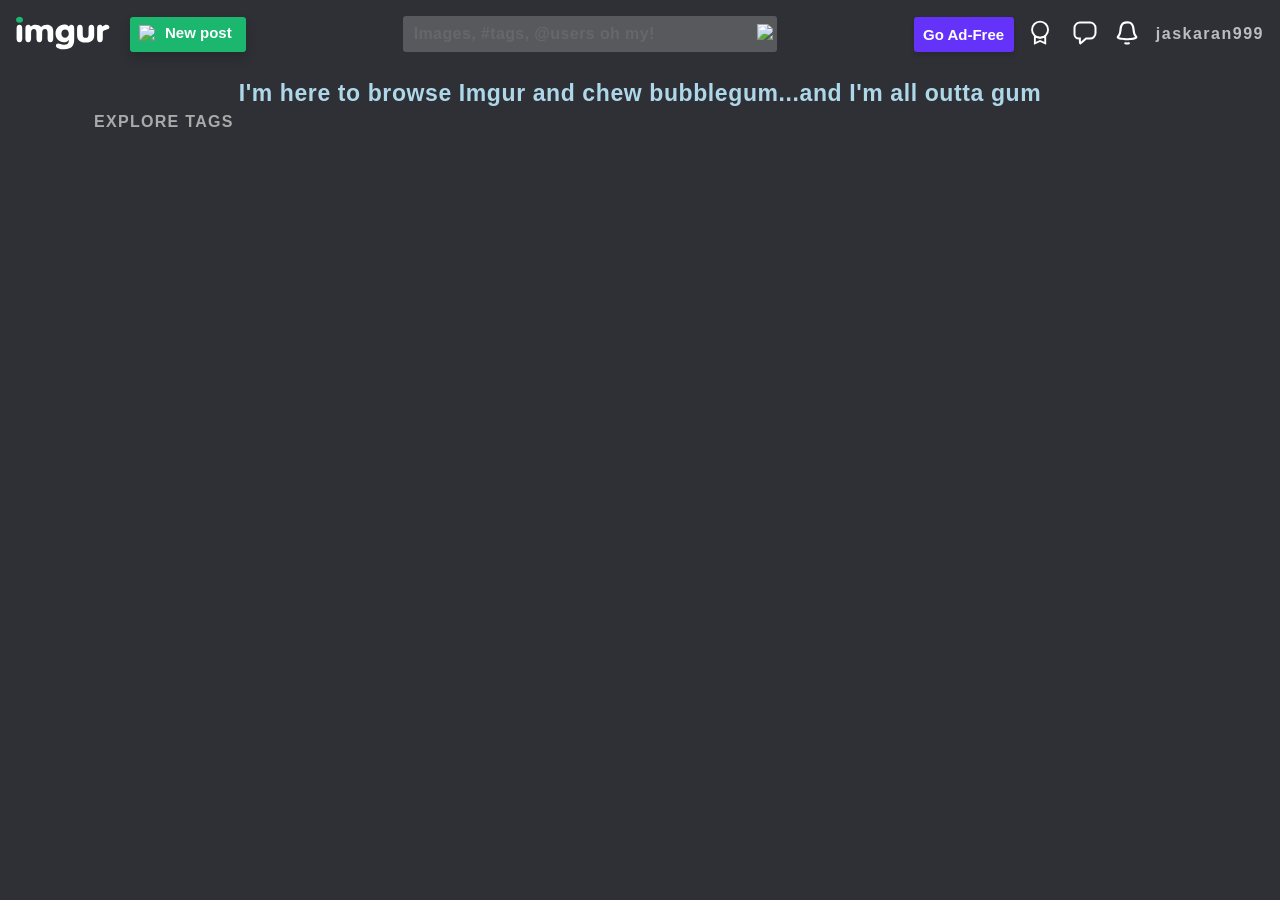
==== index.html @ f3c32653 "first commit" ====
<!DOCTYPE html>
<html lang="en">
  <head>
    <meta charset="UTF-8" />
    <meta http-equiv="X-UA-Compatible" content="IE=edge" />
    <meta name="viewport" content="width=device-width, initial-scale=1.0" />
    <link rel="stylesheet" href="css/global.css" />
    <link rel="stylesheet" href="css/home.css" />
    <link rel="stylesheet" href="css/navbar.css" />
    <link rel="stylesheet" href="css/posts.css" />

    <title>Document</title>
  </head>

  <body>
    <header class="main-header">
      <div class="navbar"></div>
      <h1 class="message">
        I'm here to browse Imgur and chew bubblegum...and I'm all outta gum
      </h1>
      <div class="bar">
        <h1 class="exploreTags">EXPLORE TAGS</h1>
      </div>
    </header>

    <main>
      <div class="posts"></div>
    </main>
  </body>
</html>
<script
  src="https://kit.fontawesome.com/e425a0bb3a.js"
  crossorigin="anonymous"
></script>
<script type="module">
  import Posts from "./components/posts.js";
  import CatBar from "./components/catbar.js";
  import Navbar from "./components/navbar.js";
  async function getDataForTags() {
    let res = await fetch(
      "https://api.imgur.com/3/tags?client_id=546c25a59c58ad7"
    );
    let d = await res.json();
    CatBar(document.querySelector(".bar"), d.data.tags);
  }
  getDataForTags();
  document.querySelector(".navbar").innerHTML = Navbar();
  let page = 1;
  async function getDataForPosts(page) {
    let res = await fetch(
      `https://api.imgur.com/post/v1/posts?client_id=546c25a59c58ad7&filter%5Bsection%5D=eq%3Ahot&include=adtiles%2Cadconfig%2Ccover%2Cviral&location=desktophome&page=${page}&sort=-time`
    );
    let data = await res.json();
    Posts(document.querySelector(".posts"), data);
  }
  getDataForPosts(page);
  const showData = () => {
    setTimeout(() => {
      page++;
      getDataForPosts(page);
    }, 500);
  };

  window.addEventListener("scroll", () => {
    const { scrollHeight, scrollTop, clientHeight } = document.documentElement;
    if (scrollTop + clientHeight === scrollHeight) {
      showData();
    }
  });
</script>
---- css/global.css ----
@import url('//use.fontawesome.com/releases/v4.7.0/css/font-awesome-css.min.css');
 @font-face {
   font-family: 'FontAwesome';
   src: url('//use.fontawesome.com/releases/v4.7.0/fonts/fontawesome-webfont.eot');
   src: url('//use.fontawesome.com/releases/v4.7.0/fonts/fontawesome-webfont.eot?#iefix') format('embedded-opentype'),
        url('//use.fontawesome.com/releases/v4.7.0/fonts/fontawesome-webfont.woff2') format('woff2'),
        url('//use.fontawesome.com/releases/v4.7.0/fonts/fontawesome-webfont.woff') format('woff'),
        url('//use.fontawesome.com/releases/v4.7.0/fonts/fontawesome-webfont.ttf') format('truetype'),
        url('//use.fontawesome.com/releases/v4.7.0/fonts/fontawesome-webfont.svg#fontawesomeregular') format('svg');
   font-weight: normal;
   font-style: normal;
 }
 

*{
    margin: 0;
    padding: 0;
    box-sizing: border-box;
    list-style: none;
    text-decoration: none;
}
:root{
    --background: rgb(46,48,53);
    --color:white;
}

body{
    background:var(--background);
    color:var(--color);
    font-family: Proxima Nova Regular,Helvetica Neue,Helvetica,Arial,sans-serif;
}
---- css/home.css ----
.main-header{
    height: 400px;
    background: url("https://s.imgur.com/desktop-assets/desktop-assets/homebg.e52b5cdf24f83bcd55f9f1318855f2ef.png") 50% center / cover no-repeat;
}
.message{
    font-size: 23px;
    font-family: "Proxima Nova ExtraBold", "Helvetica Neue", Helvetica, Arial, sans-serif;
    letter-spacing: 0.6px;
    color: rgb(174, 216, 234);
    text-align: center;
    margin-top: 12px;
    min-height: 34px;
    position: relative;
}
---- css/navbar.css ----
.searchbar {
  background: hsla(0, 0%, 100%, 0.25);
  border: 1px solid transparent;
  padding: 8px 35px 8px 10px;
  border-radius: 3px;
  width: 100%;
  outline: 0 none;
  opacity: 0.8;
  min-height: 36px;
  font-size: 16px;
  font-weight: 700;
  letter-spacing: 0.4px;
  color: #fff;
  text-shadow: inherit;
  -webkit-text-fill-color: inherit;
}
.searchForm {
  display: flex;
  width: 100%;
}
.searchForm button {
  position: absolute;
  right: 1%;
  top: 22%;
  background: transparent;
  border: none;
  cursor: pointer;
}
.navSearxh-center {
  width: 30%;
  position: relative;
}
.upload-btn {
  min-width: auto;
  margin: auto 20px;
  position: relative;
  justify-content: space-between;
}
.btn {
  text-align: center;
  height: 35px;
  display: inline-block;
  padding: 7px 14px 10px 9px;
  text-transform: none;
  user-select: none;
  touch-action: manipulation;
  border-radius: 3px;
  font-size: 15px;
  font-weight: 700;
  display: flex;
  align-items: center;
  position: relative;
  width: auto;
  background-color: #1bb76e;
  box-shadow: 0 6px 10px 0 rgb(27 28 30 / 31%);
  color: #fff;
  white-space: nowrap;
}
.main-navbar {
  display: flex;
  padding: 16px;
  width: 100%;
  justify-content: space-between;
}
.navLogo-left {
  display: flex;
}
.add-free-btn {
  background: #6432f9;
  box-shadow: 0 3px 4px rgb(0 0 0 / 12%);
  padding: 0 10px 0 9px;
  overflow: hidden;
  margin: auto 0;
  line-height: 35px;
}
.account-right {
  display: flex;
  width: 350px;
  justify-content: space-between;
}
.account-icons {
  display: flex;
  width: 34%;
  justify-content: space-between;
}
.Dropdown-title {
  font-weight: 600;
  letter-spacing: 1.5px;
  text-align: right;
  color: #babec4;
  cursor: pointer;
  display: flex;
  align-items: center;
}
.bar {
  width: 90%;
  margin: auto;
}
.tagDiv {
  /* height: 130px; */
  padding-bottom: 20px;
  width: 110px;
  overflow: hidden;
  border-radius: 3px;
  background-color: rgb(50, 141, 103);
}
.tagDiv h1 {
  font-size: 14px;
  line-height: 1.15;
  letter-spacing: 0.4px;
  color: #fff;
  text-align: center;
  margin-top: 10px;
  text-transform: capitalize;
  word-break: break-word;
}
.tagDiv p {
  margin-top: 4px;
  font-size: 11px;
  line-height: 1.46;
  letter-spacing: 0.4px;
  text-align: center;
  color: hsla(0, 0%, 100%, 0.5);
}
.tagDiv > img {
  width: 150%;
}
.tagHeading {
  width: 100%;
  height: 50%;
}

.bar > div {
  margin: auto;
  width: fit-content;
  display: flex;
  gap: 20px;
}
.exploreTags {
  font-size: 16px;
  font-weight: 700;
  line-height: 1;
  letter-spacing: 1.3px;
  text-align: left;
  color: rgb(170, 170, 170);
  text-transform: uppercase;
  margin: 0px 0px 20px 30px;
}
---- css/posts.css ----
/* .postDiv {
  border: 1px solid red;
}
.postDiv img {
  width: 100%;
}
.posts {
  display: grid;
  align-items: flex-start;
  justify-content: center;
  grid-template-columns: 240px 240px 240px 240px 240px 240px;
  gap: 20px;
  grid-auto-flow: dense;
} */

/* .postDiv {
  border: 1px solid red;
}
.postDiv img {
  width: 100%;
  object-fit: cover;
  box-shadow: 0 2px 16px rgb(88, 88, 88);
}
.posts {
  display: grid;
  grid-gap: 20px;
 
  grid-auto-rows: 120px;
  grid-auto-flow: dense;
}*/
/* .horizontal {
  grid-row: 1 / 2;
}
.vertical {
  grid-column: 1;
} */

/* div {
  max-width: 1200px;
  margin: 0 auto;
} */

.mainPosts {
  width: fit-content;
  margin: auto;
  line-height: 0;
  -webkit-column-count: 6;
  -webkit-column-gap: 20px;
  -moz-column-count: 6;
  -moz-column-gap: 20px;
  column-count: 6;
  column-gap: 20px;
}

.postDiv {
  width: 240px;
  height: auto !important;
  margin-bottom: 10px;
  max-height: 300px;
  border-radius: 3px;
  overflow: hidden;
  margin-bottom: 80px;
  box-shadow: rgb(0 0 0 / 40%) 0px 2px 4px 0px;
  background-color: rgb(46, 48, 53);
  transition: box-shadow 0.25s ease 0s;
  cursor: pointer;
}
.postDiv:hover {
  box-shadow: rgba(0, 0, 0, 0.623) 0px 2px 4px 0px;
  filter: brightness(110%) contrast(90%);
}
.postDiv img {
  width: 100%;
}
.postVideo {
  height: 70px;
  width: 100%;
}
.mainConPost {
  position: relative;
}
.postInfo {
  display: flex;
  flex-direction: column;
  position: absolute;
  justify-content: center;
  bottom: -40px;
  border-radius: 0px 0px 3px 3px;
  left: 0;
  width: 100%;
  height: 80px;
  background-color: #474a51;
  padding: 10px 10px;
  cursor: pointer;
}
.postInfo:hover {
  filter: brightness(110%) contrast(90%);
}
.postInfo h1 {
  display: -webkit-box;
  max-height: 31.92px;
  overflow: hidden;
  text-overflow: ellipsis;
  -webkit-box-orient: vertical;
  -webkit-line-clamp: 2;
  font-weight: 600;
  line-height: 1.14;
  font-size: 14px;
  text-align: left;
  color: rgb(255, 255, 255);
}
.postInfo div {
  display: flex;
  justify-content: space-between;
  margin-top: 10px;

  align-items: center;
}

.postInfo div p {
  font-size: 13px;
  display: flex;
  align-items: center;
  opacity: 60%;
  gap: 5px;
  cursor: pointer;
}
.postInfo div p:hover {
  opacity: 905;
}
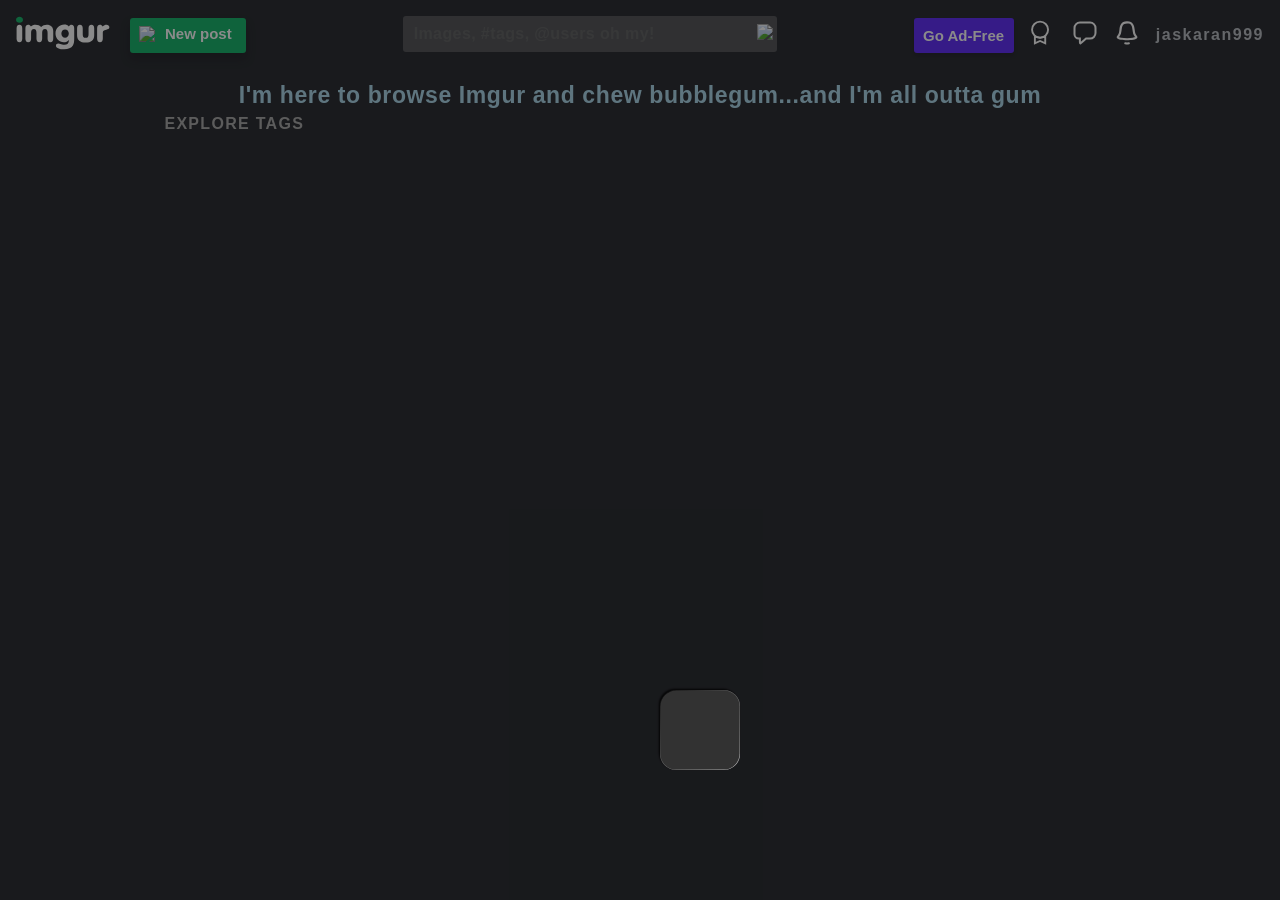
==== commit 390b25c9: "some file added from jaskaran" ====
--- a/index.html
+++ b/index.html
@@ -26,6 +26,25 @@
     <main>
       <div class="posts"></div>
     </main>
+    <div class="loadingDiv none">
+      <div
+        class="loading"
+        style="font-size: 200px; --duration: 2s; --num-dot: 10;"
+      >
+        <!--  index start from 0  -->
+        <div style="--index: 0;"></div>
+        <div style="--index: 1;"></div>
+        <div style="--index: 2;"></div>
+        <div style="--index: 3;"></div>
+        <div style="--index: 4;"></div>
+        <div style="--index: 5;"></div>
+        <div style="--index: 6;"></div>
+        <div style="--index: 7;"></div>
+        <div style="--index: 8;"></div>
+        <div style="--index: 9;"></div>
+        <!--  index ended with (var(--num-dot) - 1)  -->
+      </div>
+    </div>
   </body>
 </html>
 <script
@@ -45,13 +64,16 @@
   }
   getDataForTags();
   document.querySelector(".navbar").innerHTML = Navbar();
-  let page = 1;
+  var page = 1;
   async function getDataForPosts(page) {
+    loadingAnimation(page);
     let res = await fetch(
       `https://api.imgur.com/post/v1/posts?client_id=546c25a59c58ad7&filter%5Bsection%5D=eq%3Ahot&include=adtiles%2Cadconfig%2Ccover%2Cviral&location=desktophome&page=${page}&sort=-time`
     );
     let data = await res.json();
-    Posts(document.querySelector(".posts"), data);
+    if (data.length > 40)
+      Posts(document.querySelector(".posts"), data.splice(0, 40), page);
+    else Posts(document.querySelector(".posts"), data, page);
   }
   getDataForPosts(page);
   const showData = () => {
@@ -67,4 +89,19 @@
       showData();
     }
   });
+  document.querySelector(
+    ".main-header"
+  ).style.background = `url("https://s.imgur.com/desktop-assets/desktop-assets/homebg.e52b5cdf24f83bcd55f9f1318855f2ef.png") 50% center / cover no-repeat`;
+
+  function loadingAnimation(page) {
+    let loading = document.querySelector(".loadingDiv");
+    loading.classList.remove("none");
+    setTimeout(() => {
+      loading.classList.add("none");
+      loading.classList.remove("add");
+      document.querySelector(`.post-page-${page}`).classList.remove("none");
+    }, 2000);
+  }
 </script>
+<script src="./scripts/search.js"></script>
+<script src="./scripts/navStick.js"></script>
--- a/css/home.css
+++ b/css/home.css
@@ -1,14 +1,14 @@
-.main-header{
-    height: 400px;
-    background: url("https://s.imgur.com/desktop-assets/desktop-assets/homebg.e52b5cdf24f83bcd55f9f1318855f2ef.png") 50% center / cover no-repeat;
+.main-header {
+  height: 400px;
 }
-.message{
-    font-size: 23px;
-    font-family: "Proxima Nova ExtraBold", "Helvetica Neue", Helvetica, Arial, sans-serif;
-    letter-spacing: 0.6px;
-    color: rgb(174, 216, 234);
-    text-align: center;
-    margin-top: 12px;
-    min-height: 34px;
-    position: relative;
+.message {
+  font-size: 23px;
+  font-family: "Proxima Nova ExtraBold", "Helvetica Neue", Helvetica, Arial,
+    sans-serif;
+  letter-spacing: 0.6px;
+  color: rgb(174, 216, 234);
+  text-align: center;
+  margin-top: 12px;
+  min-height: 34px;
+  position: relative;
 }
--- a/css/navbar.css
+++ b/css/navbar.css
@@ -93,16 +93,22 @@
   align-items: center;
 }
 .bar {
-  width: 90%;
+  width: 79%;
+  overflow: hidden;
   margin: auto;
 }
+
 .tagDiv {
   /* height: 130px; */
   padding-bottom: 20px;
+  cursor: pointer;
   width: 110px;
   overflow: hidden;
   border-radius: 3px;
   background-color: rgb(50, 141, 103);
+}
+.tagDiv:hover {
+  transform: translateY(-5px);
 }
 .tagDiv h1 {
   font-size: 14px;
@@ -130,6 +136,13 @@
   height: 50%;
 }
 
+.featured {
+  width: 200px;
+  height: 170px;
+}
+.featured > img {
+  width: 100%;
+}
 .bar > div {
   margin: auto;
   width: fit-content;
@@ -146,3 +159,121 @@
   text-transform: uppercase;
   margin: 0px 0px 20px 30px;
 }
+
+/* //////////// */
+
+.navSearxh-center {
+  position: relative;
+}
+
+.searchResult {
+  position: absolute;
+  width: 100%;
+  color: #b5b9c2;
+  font-size: 17px;
+  line-height: 2.24;
+  letter-spacing: 0.9px;
+  padding: 8px 8px 27px;
+  border-radius: 4px;
+  background-color: #3c424b;
+  box-shadow: 0 22px 40px 0 rgb(0 0 0 / 25%);
+  margin-top: 11px;
+  min-width: 380px;
+  text-align: left;
+  border: 1px solid #4f4f4f;
+  z-index: 9999;
+}
+.postsRes {
+  display: flex;
+  padding-left: 10px;
+  align-items: center;
+  cursor: pointer;
+  gap: 10px;
+  margin: 10px 0;
+}
+.postsRes:hover {
+  background: #5d6674;
+}
+.postsRes > div {
+  width: 40px;
+  border-radius: 3px;
+  height: 40px;
+  background-position: center;
+}
+.none {
+  display: none;
+}
+.loadingDiv {
+  top: 0;
+  left: 0;
+  width: 100vw;
+  height: 100vh;
+  background-color: rgba(0, 0, 0, 0.459);
+  position: fixed;
+  z-index: 2000;
+}
+.loading {
+  font-size: 100px; /* Default value */
+  --duration: 1s; /* Default value */
+  --num-dot: 10; /* Default value */
+  --color-dot: rgb(100, 100, 255); /* Default value */
+  --box-color: rgb(50, 50, 50); /* Default value */
+}
+.loading > * {
+  position: absolute;
+  width: 100%;
+  height: 100%;
+  top: 0;
+  left: 0;
+  transform: rotate(
+    calc((360deg / var(--num-dot) /* Number of child */) * var(--index))
+  );
+}
+.loading > *::before {
+  position: absolute;
+  content: "";
+  top: 0.15em;
+  left: 0.45em;
+  width: 0.1em;
+  height: 0.1em;
+  transform: scale(0); /* First state is scale from 0 */
+  border-radius: 50%;
+  background-color: var(--color-dot);
+  animation: scaleTo1 var(--duration) ease-in-out
+    calc(var(--duration) / var(--num-dot) * var(--index)) infinite reverse;
+}
+@keyframes scaleTo1 {
+  0% {
+    transform: scale(0);
+  }
+  100% {
+    transform: scale(1);
+  }
+}
+
+/*  Box style only  */
+.loading {
+  transform: scale(-40%) translateX(50%);
+  width: 1em;
+  aspect-ratio: 1;
+  border-radius: 0.2em;
+  background-image: linear-gradient(135deg, rgb(200, 200, 200), rgb(0, 0, 0));
+  box-shadow: 3px 3px 5px rgba(0, 0, 0, 0.8);
+  position: absolute;
+  top: 70%;
+  left: 50%;
+}
+/* Box style only */
+.loading::before {
+  content: "";
+  position: absolute;
+  top: 1px;
+  left: 1px;
+  right: 1px;
+  bottom: 1px;
+  border-radius: 0.2em;
+  background-color: var(--box-color);
+}
+.hidden {
+  display: hidden;
+}
--- a/css/posts.css
+++ b/css/posts.css
@@ -1,45 +1,3 @@
-/* .postDiv {
-  border: 1px solid red;
-}
-.postDiv img {
-  width: 100%;
-}
-.posts {
-  display: grid;
-  align-items: flex-start;
-  justify-content: center;
-  grid-template-columns: 240px 240px 240px 240px 240px 240px;
-  gap: 20px;
-  grid-auto-flow: dense;
-} */
-
-/* .postDiv {
-  border: 1px solid red;
-}
-.postDiv img {
-  width: 100%;
-  object-fit: cover;
-  box-shadow: 0 2px 16px rgb(88, 88, 88);
-}
-.posts {
-  display: grid;
-  grid-gap: 20px;
- 
-  grid-auto-rows: 120px;
-  grid-auto-flow: dense;
-}*/
-/* .horizontal {
-  grid-row: 1 / 2;
-}
-.vertical {
-  grid-column: 1;
-} */
-
-/* div {
-  max-width: 1200px;
-  margin: 0 auto;
-} */
-
 .mainPosts {
   width: fit-content;
   margin: auto;
@@ -51,6 +9,20 @@
   column-count: 6;
   column-gap: 20px;
 }
+@media only screen and (max-width: 1600px) {
+  .mainPosts {
+    -webkit-column-count: 5;
+    -moz-column-count: 5;
+    column-count: 5;
+  }
+}
+@media only screen and (max-width: 1400px) {
+  .mainPosts {
+    -webkit-column-count: 3;
+    -moz-column-count: 3;
+    column-count: 3;
+  }
+}
 
 .postDiv {
   width: 240px;
@@ -59,7 +31,7 @@
   max-height: 300px;
   border-radius: 3px;
   overflow: hidden;
-  margin-bottom: 80px;
+  margin-bottom: 90px;
   box-shadow: rgb(0 0 0 / 40%) 0px 2px 4px 0px;
   background-color: rgb(46, 48, 53);
   transition: box-shadow 0.25s ease 0s;
@@ -73,7 +45,7 @@
   width: 100%;
 }
 .postVideo {
-  height: 70px;
+  height: auto;
   width: 100%;
 }
 .mainConPost {
@@ -84,7 +56,7 @@
   flex-direction: column;
   position: absolute;
   justify-content: center;
-  bottom: -40px;
+  bottom: -72px;
   border-radius: 0px 0px 3px 3px;
   left: 0;
   width: 100%;
@@ -128,3 +100,10 @@
 .postInfo div p:hover {
   opacity: 905;
 }
+
+.posts {
+  position: absolute;
+  top: 370px;
+  left: 50%;
+  transform: translateX(-50%);
+}
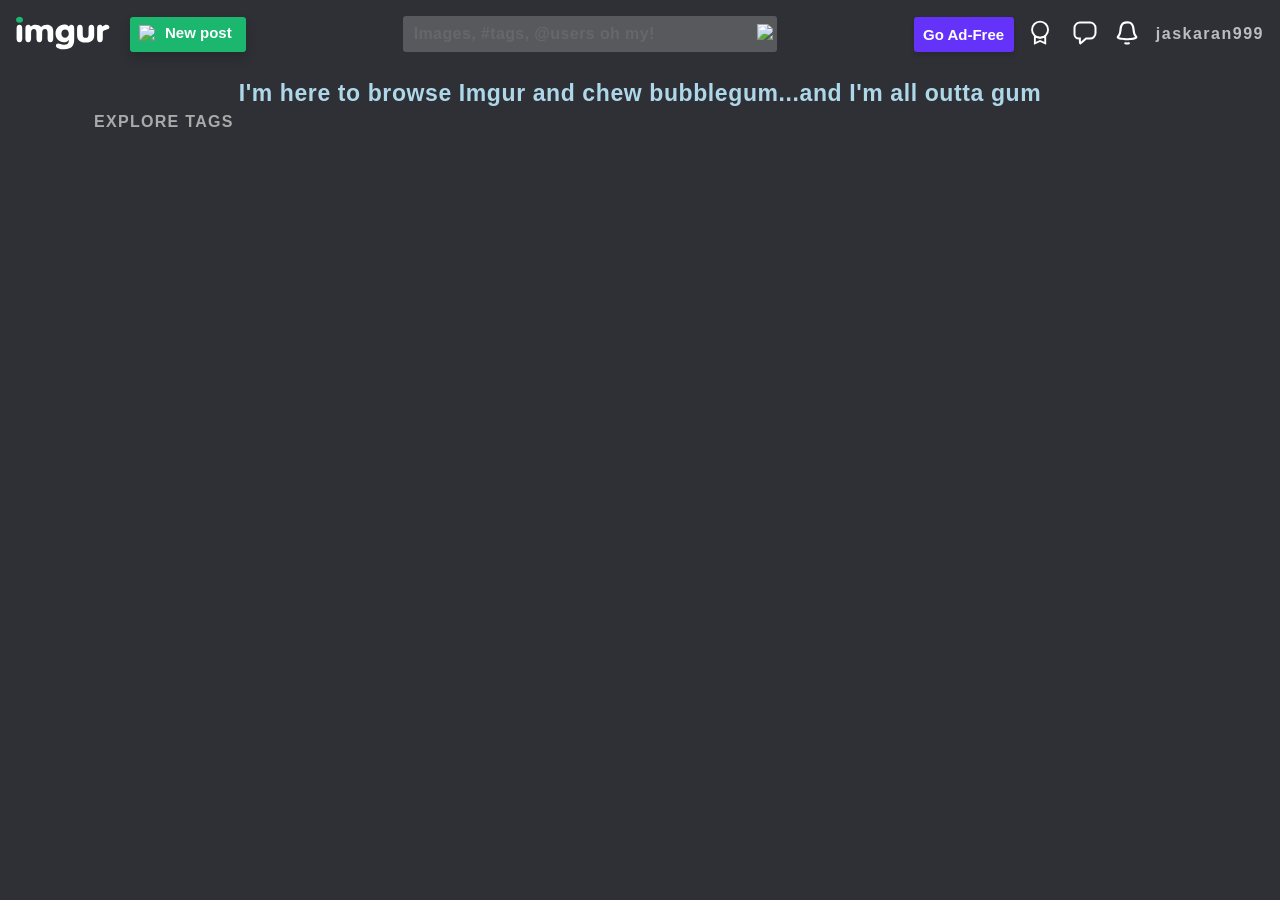
==== commit 17e79e6f: "some file added by me" ====
--- a/index.html
+++ b/index.html
@@ -26,25 +26,6 @@
     <main>
       <div class="posts"></div>
     </main>
-    <div class="loadingDiv none">
-      <div
-        class="loading"
-        style="font-size: 200px; --duration: 2s; --num-dot: 10;"
-      >
-        <!--  index start from 0  -->
-        <div style="--index: 0;"></div>
-        <div style="--index: 1;"></div>
-        <div style="--index: 2;"></div>
-        <div style="--index: 3;"></div>
-        <div style="--index: 4;"></div>
-        <div style="--index: 5;"></div>
-        <div style="--index: 6;"></div>
-        <div style="--index: 7;"></div>
-        <div style="--index: 8;"></div>
-        <div style="--index: 9;"></div>
-        <!--  index ended with (var(--num-dot) - 1)  -->
-      </div>
-    </div>
   </body>
 </html>
 <script
@@ -64,16 +45,13 @@
   }
   getDataForTags();
   document.querySelector(".navbar").innerHTML = Navbar();
-  var page = 1;
+  let page = 1;
   async function getDataForPosts(page) {
-    loadingAnimation(page);
     let res = await fetch(
       `https://api.imgur.com/post/v1/posts?client_id=546c25a59c58ad7&filter%5Bsection%5D=eq%3Ahot&include=adtiles%2Cadconfig%2Ccover%2Cviral&location=desktophome&page=${page}&sort=-time`
     );
     let data = await res.json();
-    if (data.length > 40)
-      Posts(document.querySelector(".posts"), data.splice(0, 40), page);
-    else Posts(document.querySelector(".posts"), data, page);
+    Posts(document.querySelector(".posts"), data);
   }
   getDataForPosts(page);
   const showData = () => {
@@ -89,19 +67,4 @@
       showData();
     }
   });
-  document.querySelector(
-    ".main-header"
-  ).style.background = `url("https://s.imgur.com/desktop-assets/desktop-assets/homebg.e52b5cdf24f83bcd55f9f1318855f2ef.png") 50% center / cover no-repeat`;
-
-  function loadingAnimation(page) {
-    let loading = document.querySelector(".loadingDiv");
-    loading.classList.remove("none");
-    setTimeout(() => {
-      loading.classList.add("none");
-      loading.classList.remove("add");
-      document.querySelector(`.post-page-${page}`).classList.remove("none");
-    }, 2000);
-  }
 </script>
-<script src="./scripts/search.js"></script>
-<script src="./scripts/navStick.js"></script>
--- a/css/home.css
+++ b/css/home.css
@@ -1,14 +1,14 @@
-.main-header {
-  height: 400px;
+.main-header{
+    height: 400px;
+    background: url("https://s.imgur.com/desktop-assets/desktop-assets/homebg.e52b5cdf24f83bcd55f9f1318855f2ef.png") 50% center / cover no-repeat;
 }
-.message {
-  font-size: 23px;
-  font-family: "Proxima Nova ExtraBold", "Helvetica Neue", Helvetica, Arial,
-    sans-serif;
-  letter-spacing: 0.6px;
-  color: rgb(174, 216, 234);
-  text-align: center;
-  margin-top: 12px;
-  min-height: 34px;
-  position: relative;
+.message{
+    font-size: 23px;
+    font-family: "Proxima Nova ExtraBold", "Helvetica Neue", Helvetica, Arial, sans-serif;
+    letter-spacing: 0.6px;
+    color: rgb(174, 216, 234);
+    text-align: center;
+    margin-top: 12px;
+    min-height: 34px;
+    position: relative;
 }
--- a/css/navbar.css
+++ b/css/navbar.css
@@ -93,22 +93,16 @@
   align-items: center;
 }
 .bar {
-  width: 79%;
-  overflow: hidden;
+  width: 90%;
   margin: auto;
 }
-
 .tagDiv {
   /* height: 130px; */
   padding-bottom: 20px;
-  cursor: pointer;
   width: 110px;
   overflow: hidden;
   border-radius: 3px;
   background-color: rgb(50, 141, 103);
-}
-.tagDiv:hover {
-  transform: translateY(-5px);
 }
 .tagDiv h1 {
   font-size: 14px;
@@ -136,13 +130,6 @@
   height: 50%;
 }
 
-.featured {
-  width: 200px;
-  height: 170px;
-}
-.featured > img {
-  width: 100%;
-}
 .bar > div {
   margin: auto;
   width: fit-content;
@@ -159,121 +146,3 @@
   text-transform: uppercase;
   margin: 0px 0px 20px 30px;
 }
-
-/* //////////// */
-
-.navSearxh-center {
-  position: relative;
-}
-
-.searchResult {
-  position: absolute;
-  width: 100%;
-  color: #b5b9c2;
-  font-size: 17px;
-  line-height: 2.24;
-  letter-spacing: 0.9px;
-  padding: 8px 8px 27px;
-  border-radius: 4px;
-  background-color: #3c424b;
-  box-shadow: 0 22px 40px 0 rgb(0 0 0 / 25%);
-  margin-top: 11px;
-  min-width: 380px;
-  text-align: left;
-  border: 1px solid #4f4f4f;
-  z-index: 9999;
-}
-.postsRes {
-  display: flex;
-  padding-left: 10px;
-  align-items: center;
-  cursor: pointer;
-  gap: 10px;
-  margin: 10px 0;
-}
-.postsRes:hover {
-  background: #5d6674;
-}
-.postsRes > div {
-  width: 40px;
-  border-radius: 3px;
-  height: 40px;
-  background-position: center;
-}
-.none {
-  display: none;
-}
-.loadingDiv {
-  top: 0;
-  left: 0;
-  width: 100vw;
-  height: 100vh;
-  background-color: rgba(0, 0, 0, 0.459);
-  position: fixed;
-  z-index: 2000;
-}
-.loading {
-  font-size: 100px; /* Default value */
-  --duration: 1s; /* Default value */
-  --num-dot: 10; /* Default value */
-  --color-dot: rgb(100, 100, 255); /* Default value */
-  --box-color: rgb(50, 50, 50); /* Default value */
-}
-.loading > * {
-  position: absolute;
-  width: 100%;
-  height: 100%;
-  top: 0;
-  left: 0;
-  transform: rotate(
-    calc((360deg / var(--num-dot) /* Number of child */) * var(--index))
-  );
-}
-.loading > *::before {
-  position: absolute;
-  content: "";
-  top: 0.15em;
-  left: 0.45em;
-  width: 0.1em;
-  height: 0.1em;
-  transform: scale(0); /* First state is scale from 0 */
-  border-radius: 50%;
-  background-color: var(--color-dot);
-  animation: scaleTo1 var(--duration) ease-in-out
-    calc(var(--duration) / var(--num-dot) * var(--index)) infinite reverse;
-}
-@keyframes scaleTo1 {
-  0% {
-    transform: scale(0);
-  }
-  100% {
-    transform: scale(1);
-  }
-}
-
-/*  Box style only  */
-.loading {
-  transform: scale(-40%) translateX(50%);
-  width: 1em;
-  aspect-ratio: 1;
-  border-radius: 0.2em;
-  background-image: linear-gradient(135deg, rgb(200, 200, 200), rgb(0, 0, 0));
-  box-shadow: 3px 3px 5px rgba(0, 0, 0, 0.8);
-  position: absolute;
-  top: 70%;
-  left: 50%;
-}
-/* Box style only */
-.loading::before {
-  content: "";
-  position: absolute;
-  top: 1px;
-  left: 1px;
-  right: 1px;
-  bottom: 1px;
-  border-radius: 0.2em;
-  background-color: var(--box-color);
-}
-.hidden {
-  display: hidden;
-}
--- a/css/posts.css
+++ b/css/posts.css
@@ -1,3 +1,45 @@
+/* .postDiv {
+  border: 1px solid red;
+}
+.postDiv img {
+  width: 100%;
+}
+.posts {
+  display: grid;
+  align-items: flex-start;
+  justify-content: center;
+  grid-template-columns: 240px 240px 240px 240px 240px 240px;
+  gap: 20px;
+  grid-auto-flow: dense;
+} */
+
+/* .postDiv {
+  border: 1px solid red;
+}
+.postDiv img {
+  width: 100%;
+  object-fit: cover;
+  box-shadow: 0 2px 16px rgb(88, 88, 88);
+}
+.posts {
+  display: grid;
+  grid-gap: 20px;
+ 
+  grid-auto-rows: 120px;
+  grid-auto-flow: dense;
+}*/
+/* .horizontal {
+  grid-row: 1 / 2;
+}
+.vertical {
+  grid-column: 1;
+} */
+
+/* div {
+  max-width: 1200px;
+  margin: 0 auto;
+} */
+
 .mainPosts {
   width: fit-content;
   margin: auto;
@@ -9,20 +51,6 @@
   column-count: 6;
   column-gap: 20px;
 }
-@media only screen and (max-width: 1600px) {
-  .mainPosts {
-    -webkit-column-count: 5;
-    -moz-column-count: 5;
-    column-count: 5;
-  }
-}
-@media only screen and (max-width: 1400px) {
-  .mainPosts {
-    -webkit-column-count: 3;
-    -moz-column-count: 3;
-    column-count: 3;
-  }
-}
 
 .postDiv {
   width: 240px;
@@ -31,7 +59,7 @@
   max-height: 300px;
   border-radius: 3px;
   overflow: hidden;
-  margin-bottom: 90px;
+  margin-bottom: 80px;
   box-shadow: rgb(0 0 0 / 40%) 0px 2px 4px 0px;
   background-color: rgb(46, 48, 53);
   transition: box-shadow 0.25s ease 0s;
@@ -45,7 +73,7 @@
   width: 100%;
 }
 .postVideo {
-  height: auto;
+  height: 70px;
   width: 100%;
 }
 .mainConPost {
@@ -56,7 +84,7 @@
   flex-direction: column;
   position: absolute;
   justify-content: center;
-  bottom: -72px;
+  bottom: -40px;
   border-radius: 0px 0px 3px 3px;
   left: 0;
   width: 100%;
@@ -100,10 +128,3 @@
 .postInfo div p:hover {
   opacity: 905;
 }
-
-.posts {
-  position: absolute;
-  top: 370px;
-  left: 50%;
-  transform: translateX(-50%);
-}
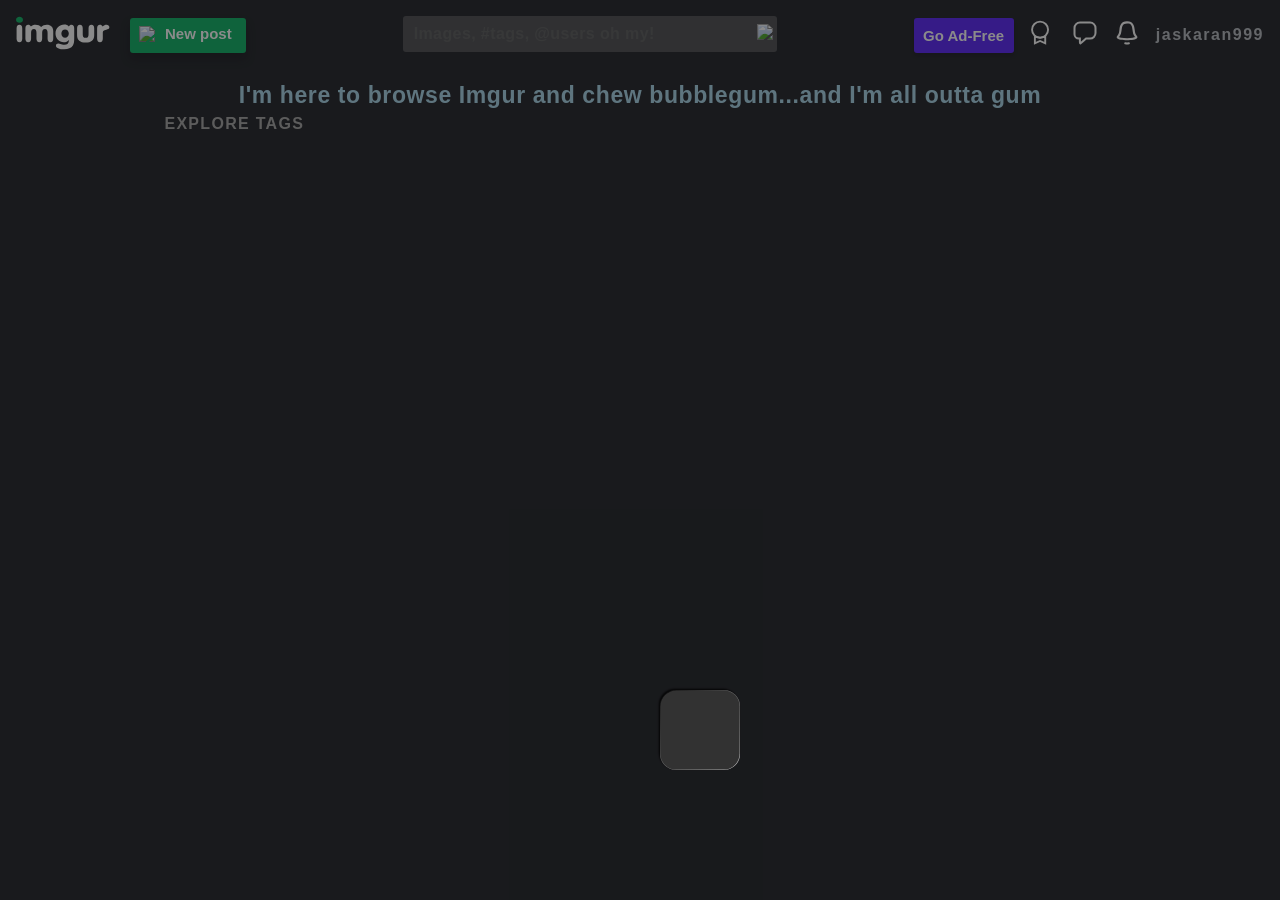
==== commit 6fd1ab2b: "final commit" ====
--- a/index.html
+++ b/index.html
@@ -26,6 +26,25 @@
     <main>
       <div class="posts"></div>
     </main>
+    <div class="loadingDiv none">
+      <div
+        class="loading"
+        style="font-size: 200px; --duration: 2s; --num-dot: 10;"
+      >
+        <!--  index start from 0  -->
+        <div style="--index: 0;"></div>
+        <div style="--index: 1;"></div>
+        <div style="--index: 2;"></div>
+        <div style="--index: 3;"></div>
+        <div style="--index: 4;"></div>
+        <div style="--index: 5;"></div>
+        <div style="--index: 6;"></div>
+        <div style="--index: 7;"></div>
+        <div style="--index: 8;"></div>
+        <div style="--index: 9;"></div>
+        <!--  index ended with (var(--num-dot) - 1)  -->
+      </div>
+    </div>
   </body>
 </html>
 <script
@@ -45,13 +64,16 @@
   }
   getDataForTags();
   document.querySelector(".navbar").innerHTML = Navbar();
-  let page = 1;
+  var page = 1;
   async function getDataForPosts(page) {
+    loadingAnimation(page);
     let res = await fetch(
       `https://api.imgur.com/post/v1/posts?client_id=546c25a59c58ad7&filter%5Bsection%5D=eq%3Ahot&include=adtiles%2Cadconfig%2Ccover%2Cviral&location=desktophome&page=${page}&sort=-time`
     );
     let data = await res.json();
-    Posts(document.querySelector(".posts"), data);
+    if (data.length > 40)
+      Posts(document.querySelector(".posts"), data.splice(0, 40), page);
+    else Posts(document.querySelector(".posts"), data, page);
   }
   getDataForPosts(page);
   const showData = () => {
@@ -67,4 +89,19 @@
       showData();
     }
   });
+  document.querySelector(
+    ".main-header"
+  ).style.background = `url("https://s.imgur.com/desktop-assets/desktop-assets/homebg.e52b5cdf24f83bcd55f9f1318855f2ef.png") 50% center / cover no-repeat`;
+
+  function loadingAnimation(page) {
+    let loading = document.querySelector(".loadingDiv");
+    loading.classList.remove("none");
+    setTimeout(() => {
+      loading.classList.add("none");
+      loading.classList.remove("add");
+      document.querySelector(`.post-page-${page}`).classList.remove("none");
+    }, 2000);
+  }
 </script>
+<script src="./scripts/search.js"></script>
+<script src="./scripts/navStick.js"></script>
--- a/css/home.css
+++ b/css/home.css
@@ -1,14 +1,14 @@
-.main-header{
-    height: 400px;
-    background: url("https://s.imgur.com/desktop-assets/desktop-assets/homebg.e52b5cdf24f83bcd55f9f1318855f2ef.png") 50% center / cover no-repeat;
+.main-header {
+  height: 400px;
 }
-.message{
-    font-size: 23px;
-    font-family: "Proxima Nova ExtraBold", "Helvetica Neue", Helvetica, Arial, sans-serif;
-    letter-spacing: 0.6px;
-    color: rgb(174, 216, 234);
-    text-align: center;
-    margin-top: 12px;
-    min-height: 34px;
-    position: relative;
+.message {
+  font-size: 23px;
+  font-family: "Proxima Nova ExtraBold", "Helvetica Neue", Helvetica, Arial,
+    sans-serif;
+  letter-spacing: 0.6px;
+  color: rgb(174, 216, 234);
+  text-align: center;
+  margin-top: 12px;
+  min-height: 34px;
+  position: relative;
 }
--- a/css/navbar.css
+++ b/css/navbar.css
@@ -93,16 +93,22 @@
   align-items: center;
 }
 .bar {
-  width: 90%;
+  width: 79%;
+  overflow: hidden;
   margin: auto;
 }
+
 .tagDiv {
   /* height: 130px; */
   padding-bottom: 20px;
+  cursor: pointer;
   width: 110px;
   overflow: hidden;
   border-radius: 3px;
   background-color: rgb(50, 141, 103);
+}
+.tagDiv:hover {
+  transform: translateY(-5px);
 }
 .tagDiv h1 {
   font-size: 14px;
@@ -130,6 +136,13 @@
   height: 50%;
 }
 
+.featured {
+  width: 200px;
+  height: 170px;
+}
+.featured > img {
+  width: 100%;
+}
 .bar > div {
   margin: auto;
   width: fit-content;
@@ -146,3 +159,121 @@
   text-transform: uppercase;
   margin: 0px 0px 20px 30px;
 }
+
+/* //////////// */
+
+.navSearxh-center {
+  position: relative;
+}
+
+.searchResult {
+  position: absolute;
+  width: 100%;
+  color: #b5b9c2;
+  font-size: 17px;
+  line-height: 2.24;
+  letter-spacing: 0.9px;
+  padding: 8px 8px 27px;
+  border-radius: 4px;
+  background-color: #3c424b;
+  box-shadow: 0 22px 40px 0 rgb(0 0 0 / 25%);
+  margin-top: 11px;
+  min-width: 380px;
+  text-align: left;
+  border: 1px solid #4f4f4f;
+  z-index: 9999;
+}
+.postsRes {
+  display: flex;
+  padding-left: 10px;
+  align-items: center;
+  cursor: pointer;
+  gap: 10px;
+  margin: 10px 0;
+}
+.postsRes:hover {
+  background: #5d6674;
+}
+.postsRes > div {
+  width: 40px;
+  border-radius: 3px;
+  height: 40px;
+  background-position: center;
+}
+.none {
+  display: none;
+}
+.loadingDiv {
+  top: 0;
+  left: 0;
+  width: 100vw;
+  height: 100vh;
+  background-color: rgba(0, 0, 0, 0.459);
+  position: fixed;
+  z-index: 2000;
+}
+.loading {
+  font-size: 100px; /* Default value */
+  --duration: 1s; /* Default value */
+  --num-dot: 10; /* Default value */
+  --color-dot: rgb(100, 100, 255); /* Default value */
+  --box-color: rgb(50, 50, 50); /* Default value */
+}
+.loading > * {
+  position: absolute;
+  width: 100%;
+  height: 100%;
+  top: 0;
+  left: 0;
+  transform: rotate(
+    calc((360deg / var(--num-dot) /* Number of child */) * var(--index))
+  );
+}
+.loading > *::before {
+  position: absolute;
+  content: "";
+  top: 0.15em;
+  left: 0.45em;
+  width: 0.1em;
+  height: 0.1em;
+  transform: scale(0); /* First state is scale from 0 */
+  border-radius: 50%;
+  background-color: var(--color-dot);
+  animation: scaleTo1 var(--duration) ease-in-out
+    calc(var(--duration) / var(--num-dot) * var(--index)) infinite reverse;
+}
+@keyframes scaleTo1 {
+  0% {
+    transform: scale(0);
+  }
+  100% {
+    transform: scale(1);
+  }
+}
+
+/*  Box style only  */
+.loading {
+  transform: scale(-40%) translateX(50%);
+  width: 1em;
+  aspect-ratio: 1;
+  border-radius: 0.2em;
+  background-image: linear-gradient(135deg, rgb(200, 200, 200), rgb(0, 0, 0));
+  box-shadow: 3px 3px 5px rgba(0, 0, 0, 0.8);
+  position: absolute;
+  top: 70%;
+  left: 50%;
+}
+/* Box style only */
+.loading::before {
+  content: "";
+  position: absolute;
+  top: 1px;
+  left: 1px;
+  right: 1px;
+  bottom: 1px;
+  border-radius: 0.2em;
+  background-color: var(--box-color);
+}
+.hidden {
+  display: hidden;
+}
--- a/css/posts.css
+++ b/css/posts.css
@@ -1,130 +1,109 @@
-/* .postDiv {
-  border: 1px solid red;
-}
-.postDiv img {
-  width: 100%;
-}
-.posts {
-  display: grid;
-  align-items: flex-start;
-  justify-content: center;
-  grid-template-columns: 240px 240px 240px 240px 240px 240px;
-  gap: 20px;
-  grid-auto-flow: dense;
-} */
-
-/* .postDiv {
-  border: 1px solid red;
-}
-.postDiv img {
-  width: 100%;
-  object-fit: cover;
-  box-shadow: 0 2px 16px rgb(88, 88, 88);
-}
-.posts {
-  display: grid;
-  grid-gap: 20px;
- 
-  grid-auto-rows: 120px;
-  grid-auto-flow: dense;
-}*/
-/* .horizontal {
-  grid-row: 1 / 2;
-}
-.vertical {
-  grid-column: 1;
-} */
-
-/* div {
-  max-width: 1200px;
-  margin: 0 auto;
-} */
-
-.mainPosts {
-  width: fit-content;
-  margin: auto;
-  line-height: 0;
-  -webkit-column-count: 6;
-  -webkit-column-gap: 20px;
-  -moz-column-count: 6;
-  -moz-column-gap: 20px;
-  column-count: 6;
-  column-gap: 20px;
-}
-
-.postDiv {
-  width: 240px;
-  height: auto !important;
-  margin-bottom: 10px;
-  max-height: 300px;
-  border-radius: 3px;
-  overflow: hidden;
-  margin-bottom: 80px;
-  box-shadow: rgb(0 0 0 / 40%) 0px 2px 4px 0px;
-  background-color: rgb(46, 48, 53);
-  transition: box-shadow 0.25s ease 0s;
-  cursor: pointer;
-}
-.postDiv:hover {
-  box-shadow: rgba(0, 0, 0, 0.623) 0px 2px 4px 0px;
-  filter: brightness(110%) contrast(90%);
-}
-.postDiv img {
-  width: 100%;
-}
-.postVideo {
-  height: 70px;
-  width: 100%;
-}
-.mainConPost {
-  position: relative;
-}
-.postInfo {
-  display: flex;
-  flex-direction: column;
-  position: absolute;
-  justify-content: center;
-  bottom: -40px;
-  border-radius: 0px 0px 3px 3px;
-  left: 0;
-  width: 100%;
-  height: 80px;
-  background-color: #474a51;
-  padding: 10px 10px;
-  cursor: pointer;
-}
-.postInfo:hover {
-  filter: brightness(110%) contrast(90%);
-}
-.postInfo h1 {
-  display: -webkit-box;
-  max-height: 31.92px;
-  overflow: hidden;
-  text-overflow: ellipsis;
-  -webkit-box-orient: vertical;
-  -webkit-line-clamp: 2;
-  font-weight: 600;
-  line-height: 1.14;
-  font-size: 14px;
-  text-align: left;
-  color: rgb(255, 255, 255);
-}
-.postInfo div {
-  display: flex;
-  justify-content: space-between;
-  margin-top: 10px;
-
-  align-items: center;
-}
-
-.postInfo div p {
-  font-size: 13px;
-  display: flex;
-  align-items: center;
-  opacity: 60%;
-  gap: 5px;
-  cursor: pointer;
-}
-.postInfo div p:hover {
-  opacity: 905;
-}
+.mainPosts {
+  width: fit-content;
+  margin: auto;
+  line-height: 0;
+  -webkit-column-count: 6;
+  -webkit-column-gap: 20px;
+  -moz-column-count: 6;
+  -moz-column-gap: 20px;
+  column-count: 6;
+  column-gap: 20px;
+}
+@media only screen and (max-width: 1600px) {
+  .mainPosts {
+    -webkit-column-count: 5;
+    -moz-column-count: 5;
+    column-count: 5;
+  }
+}
+@media only screen and (max-width: 1400px) {
+  .mainPosts {
+    -webkit-column-count: 3;
+    -moz-column-count: 3;
+    column-count: 3;
+  }
+}
+
+.postDiv {
+  width: 240px;
+  height: auto !important;
+  margin-bottom: 10px;
+  max-height: 300px;
+  border-radius: 3px;
+  overflow: hidden;
+  margin-bottom: 90px;
+  box-shadow: rgb(0 0 0 / 40%) 0px 2px 4px 0px;
+  background-color: rgb(46, 48, 53);
+  transition: box-shadow 0.25s ease 0s;
+  cursor: pointer;
+}
+.postDiv:hover {
+  box-shadow: rgba(0, 0, 0, 0.623) 0px 2px 4px 0px;
+  filter: brightness(110%) contrast(90%);
+}
+.postDiv img {
+  width: 100%;
+}
+.postVideo {
+  height: auto;
+  width: 100%;
+}
+.mainConPost {
+  position: relative;
+}
+.postInfo {
+  display: flex;
+  flex-direction: column;
+  position: absolute;
+  justify-content: center;
+  bottom: -72px;
+  border-radius: 0px 0px 3px 3px;
+  left: 0;
+  width: 100%;
+  height: 80px;
+  background-color: #474a51;
+  padding: 10px 10px;
+  cursor: pointer;
+}
+.postInfo:hover {
+  filter: brightness(110%) contrast(90%);
+}
+.postInfo h1 {
+  display: -webkit-box;
+  max-height: 31.92px;
+  overflow: hidden;
+  text-overflow: ellipsis;
+  -webkit-box-orient: vertical;
+  -webkit-line-clamp: 2;
+  font-weight: 600;
+  line-height: 1.14;
+  font-size: 14px;
+  text-align: left;
+  color: rgb(255, 255, 255);
+}
+.postInfo div {
+  display: flex;
+  justify-content: space-between;
+  margin-top: 10px;
+
+  align-items: center;
+}
+
+.postInfo div p {
+  font-size: 13px;
+  display: flex;
+  align-items: center;
+  opacity: 60%;
+  gap: 5px;
+  cursor: pointer;
+}
+.postInfo div p:hover {
+  opacity: 905;
+}
+
+.posts {
+  position: absolute;
+  top: 370px;
+  left: 50%;
+  transform: translateX(-50%);
+}
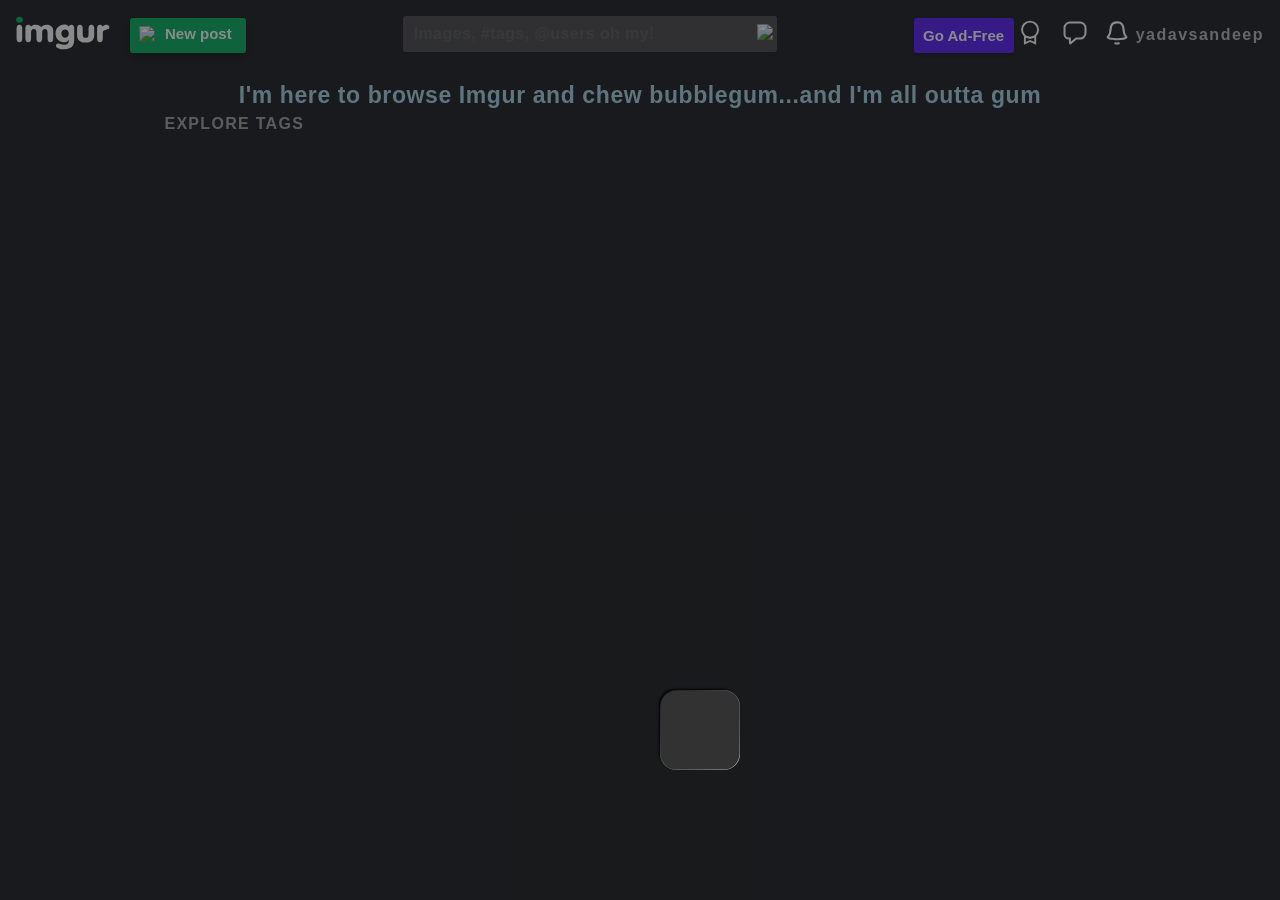
==== commit 8b58d393: "favicon added" ====
--- a/index.html
+++ b/index.html
@@ -8,7 +8,12 @@
     <link rel="stylesheet" href="css/home.css" />
     <link rel="stylesheet" href="css/navbar.css" />
     <link rel="stylesheet" href="css/posts.css" />
-
+    <link
+      rel="icon"
+      type="image/png"
+      href="https://s.imgur.com/images/favicon-32x32.png"
+      sizes="32x32"
+    />
     <title>Document</title>
   </head>
 
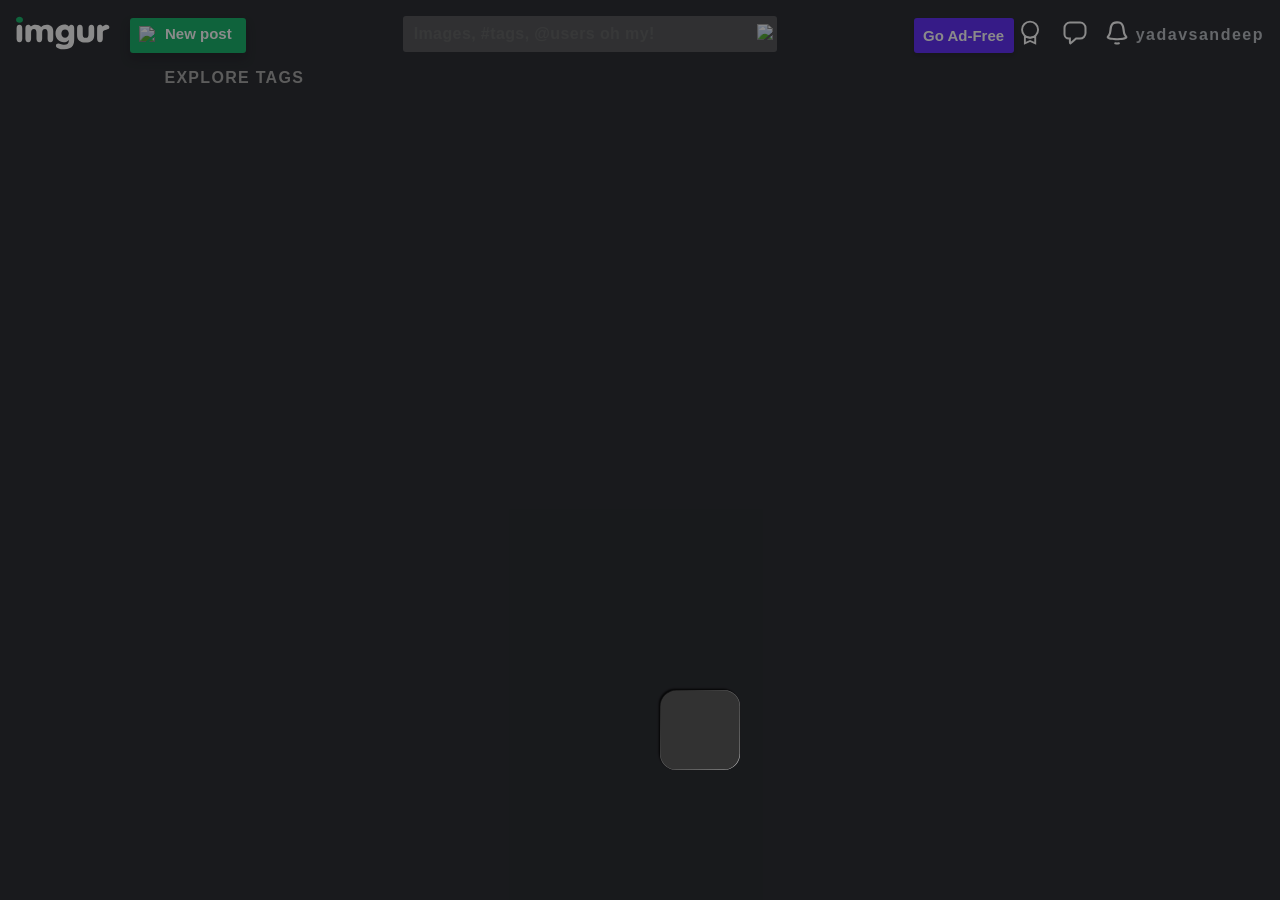
==== commit 76d2455a: "index changed" ====
--- a/index.html
+++ b/index.html
@@ -14,15 +14,13 @@
       href="https://s.imgur.com/images/favicon-32x32.png"
       sizes="32x32"
     />
-    <title>Document</title>
+    <title></title>
   </head>
 
   <body>
     <header class="main-header">
       <div class="navbar"></div>
-      <h1 class="message">
-        I'm here to browse Imgur and chew bubblegum...and I'm all outta gum
-      </h1>
+
       <div class="bar">
         <h1 class="exploreTags">EXPLORE TAGS</h1>
       </div>
@@ -34,19 +32,19 @@
     <div class="loadingDiv none">
       <div
         class="loading"
-        style="font-size: 200px; --duration: 2s; --num-dot: 10;"
+        style="font-size: 200px; --duration: 2s; --num-dot: 10"
       >
         <!--  index start from 0  -->
-        <div style="--index: 0;"></div>
-        <div style="--index: 1;"></div>
-        <div style="--index: 2;"></div>
-        <div style="--index: 3;"></div>
-        <div style="--index: 4;"></div>
-        <div style="--index: 5;"></div>
-        <div style="--index: 6;"></div>
-        <div style="--index: 7;"></div>
-        <div style="--index: 8;"></div>
-        <div style="--index: 9;"></div>
+        <div style="--index: 0"></div>
+        <div style="--index: 1"></div>
+        <div style="--index: 2"></div>
+        <div style="--index: 3"></div>
+        <div style="--index: 4"></div>
+        <div style="--index: 5"></div>
+        <div style="--index: 6"></div>
+        <div style="--index: 7"></div>
+        <div style="--index: 8"></div>
+        <div style="--index: 9"></div>
         <!--  index ended with (var(--num-dot) - 1)  -->
       </div>
     </div>
@@ -57,6 +55,7 @@
   crossorigin="anonymous"
 ></script>
 <script type="module">
+  document.title = "Imgur: The magic of the Internet";
   import Posts from "./components/posts.js";
   import CatBar from "./components/catbar.js";
   import Navbar from "./components/navbar.js";
